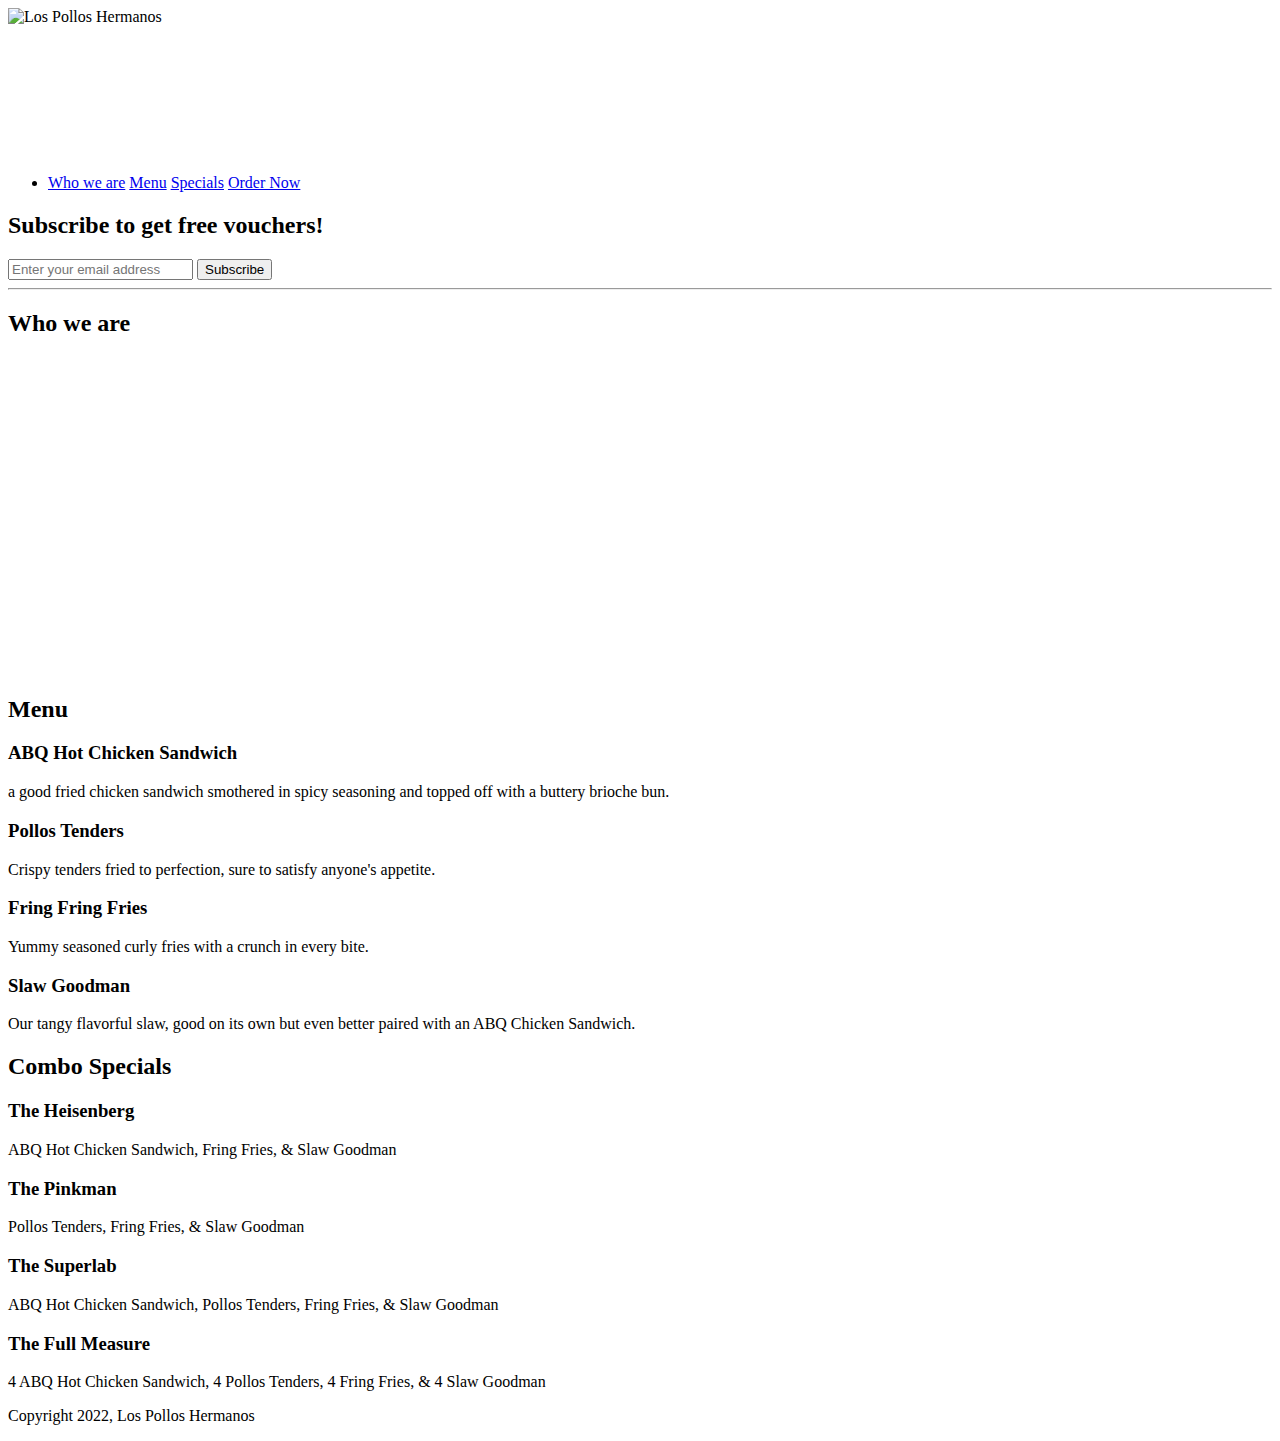
==== Product Landing Page/index.html @ aaea5b46 "Create index.html" ====
<!DOCTYPE html>
<html>
  <head>
    <meta charset="utf-8" />
    <title>Product Landing Page</title>
    <link rel="stylesheet" href="project1.css" />
  </head>
  <body>
    <header id="header">
      <img
        id="header-img"
        src="pollos.png"
        width="400"
        sizes="auto"
        alt="Los Pollos Hermanos"
      />
      <nav id="nav-bar">
        <ul>
          <li>
            <a class="nav-link" id="#who" href="#who">Who we are</a>
            <a class="nav-link" href="#menu">Menu</a>
            <a class="nav-link" href="#specials">Specials</a>
            <a class="nav-link" href="#order">Order Now</a>
          </li>
        </ul>
      </nav>
    </header>
    <section class="form">
      <h2 id="form">Subscribe to get free vouchers!</h2>
      <form action="https://www.freecodecamp.com/email-submit" id="form">
        <input
          type="email"
          placeholder="Enter your email address"
          name="email"
          id="email"
          required
        />
        <input class="button" type="submit" id="submit" value="Subscribe" />
      </form>
    </section>
    <main>
      <hr />
      <section id="who">
        <h2 id="video">Who we are</h2>
        <iframe
          id="video"
          width="560"
          height="315"
          src="https://www.youtube.com/embed/XgYIRpnu8lo"
          title="YouTube video player"
          frameborder="0"
          allow="accelerometer; autoplay; clipboard-write; encrypted-media; gyroscope; picture-in-picture"
          allowfullscreen
        ></iframe>
      </section>
      <section id="menu">
        <div class="menu">
          <div class="icon"></div>
          <div>
            <h2>Menu</h2>
            <h3>ABQ Hot Chicken Sandwich</h3>
            <p>
              a good fried chicken sandwich smothered in spicy seasoning and
              topped off with a buttery brioche bun.
            </p>
            <h3>Pollos Tenders</h3>
            <p>
              Crispy tenders fried to perfection, sure to satisfy anyone's
              appetite.
            </p>
            <h3>Fring Fring Fries</h3>
            <p>Yummy seasoned curly fries with a crunch in every bite.</p>
            <h3>Slaw Goodman</h3>
            <p>
              Our tangy flavorful slaw, good on its own but even better paired
              with an ABQ Chicken Sandwich.
            </p>
          </div>
        </div>
      </section>
      <section id="specials">
        <div class="specials">
          <div>
            <h2>Combo Specials</h2>
            <h3>The Heisenberg</h3>
            <p>ABQ Hot Chicken Sandwich, Fring Fries, & Slaw Goodman</p>
            <h3>The Pinkman</h3>
            <p>Pollos Tenders, Fring Fries, & Slaw Goodman</p>
            <h3>The Superlab</h3>
            <p>
              ABQ Hot Chicken Sandwich, Pollos Tenders, Fring Fries, & Slaw
              Goodman
            </p>
            <h3>The Full Measure</h3>
            <p>
              4 ABQ Hot Chicken Sandwich, 4 Pollos Tenders, 4 Fring Fries, & 4
              Slaw Goodman
            </p>
          </div>
        </div>
      </section>
    </main>
    <footer>
      <p id="order">Copyright 2022, Los Pollos Hermanos</p>
    </footer>
  </body>
</html>
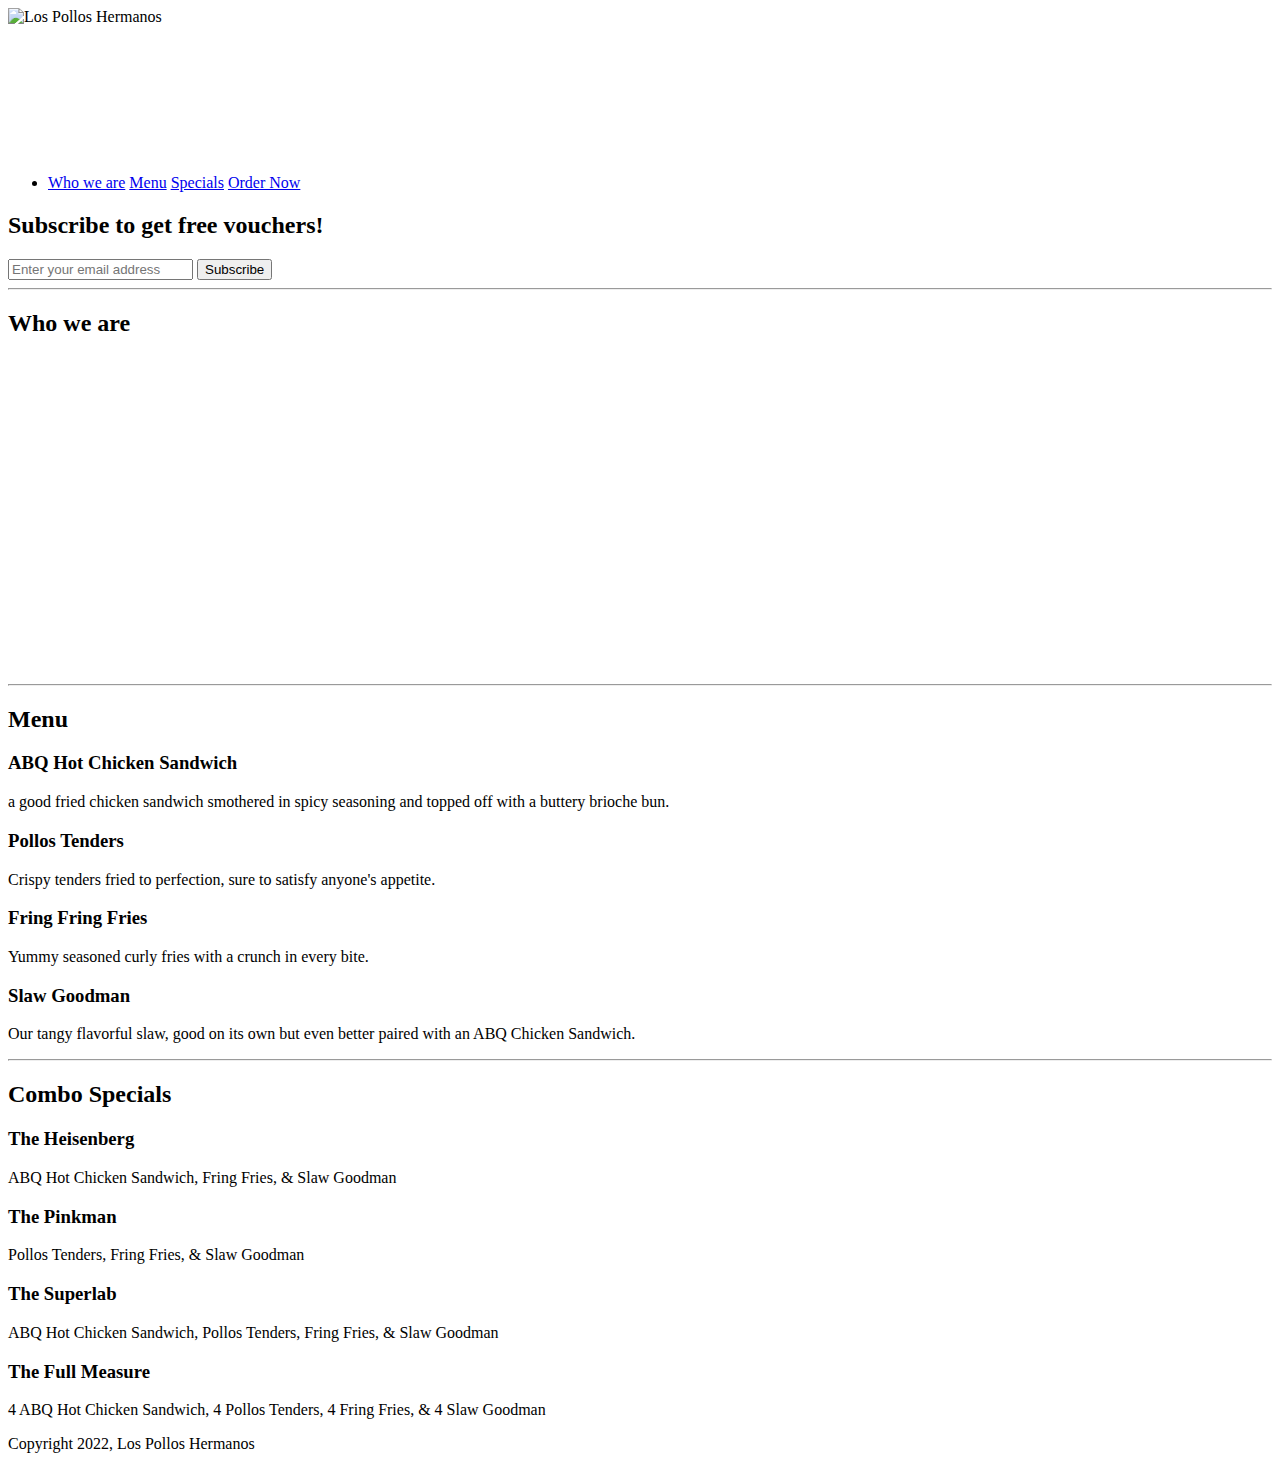
==== commit 9b3aa100: "Update index.html" ====
--- a/Product Landing Page/index.html
+++ b/Product Landing Page/index.html
@@ -53,6 +53,7 @@
           allowfullscreen
         ></iframe>
       </section>
+      <hr />
       <section id="menu">
         <div class="menu">
           <div class="icon"></div>
@@ -78,6 +79,7 @@
           </div>
         </div>
       </section>
+      <hr />
       <section id="specials">
         <div class="specials">
           <div>
